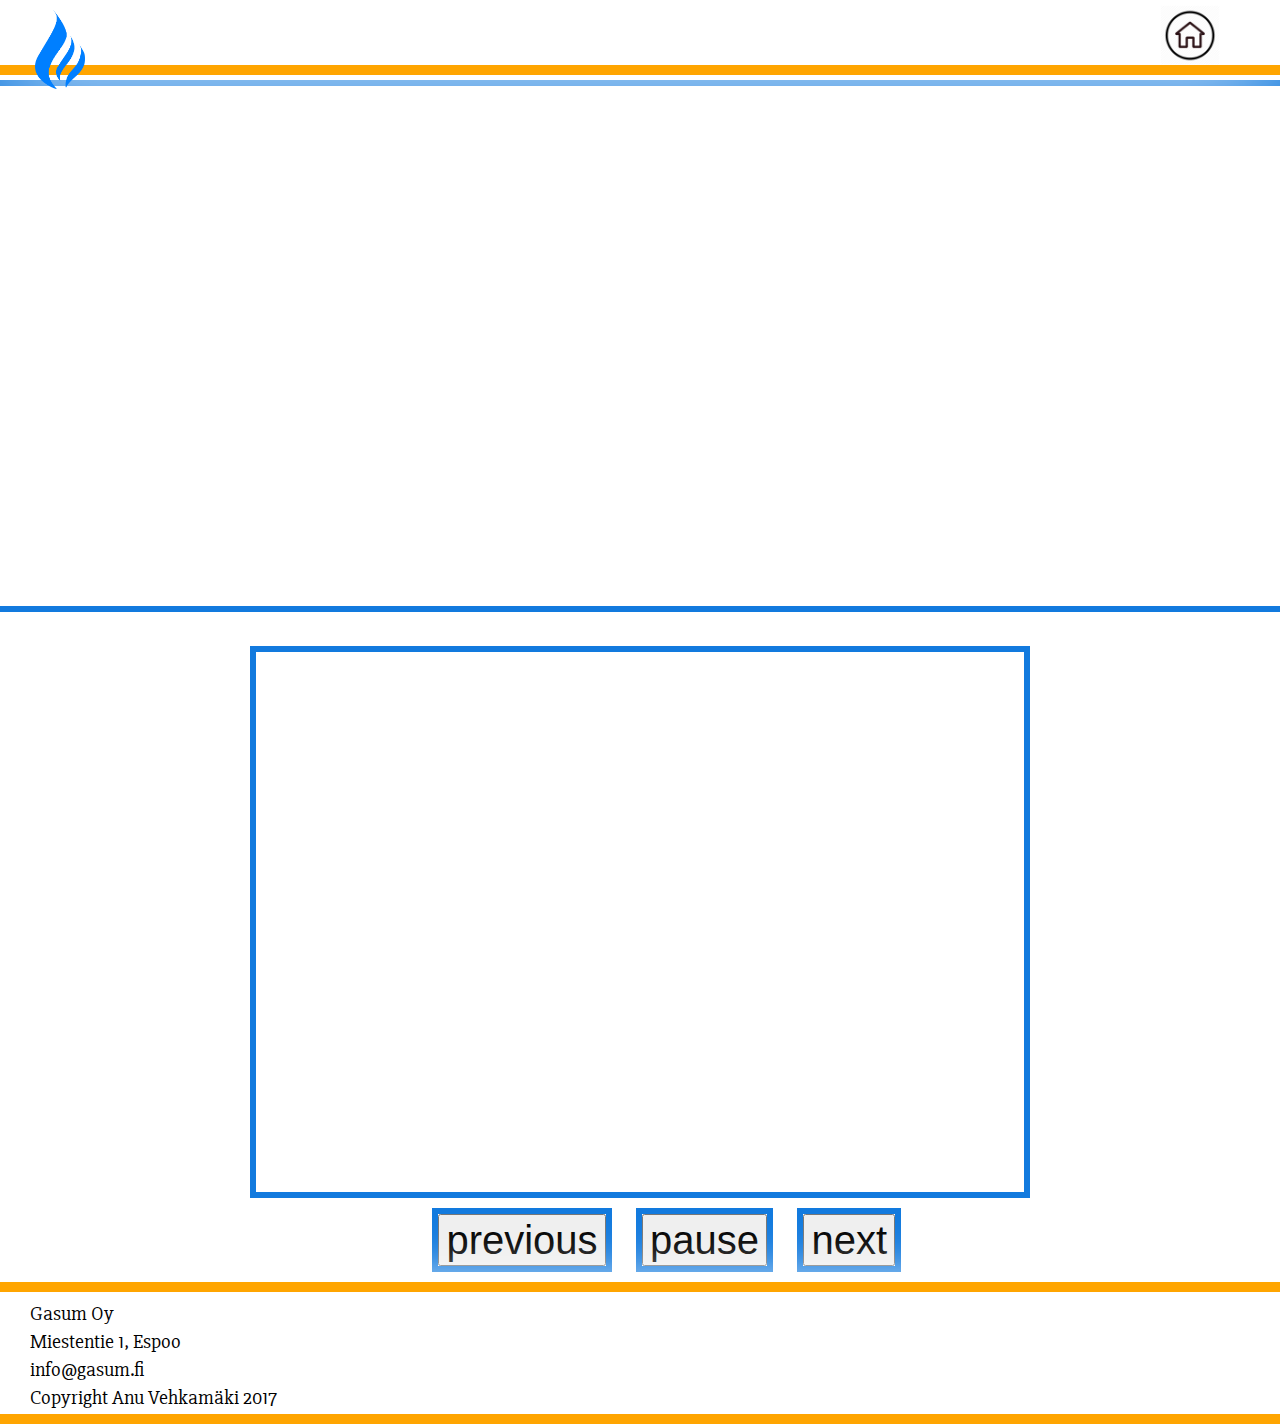
==== ajankohtaista.html @ daf7842a "vaihtuva mediaelementti" ====
<!DOCTYPE html>

<html>
    <head>
    
        <meta charset="UTF-8" />
        <meta name="description" content="Maakaasukampanjasivut">
        <meta name="keywords" content="maakaasu, kampanja, energia, uusiutumaton, kampanjasivut, gasum">
        <meta name="author" content="Anu Vehkamäki">
        
        <!--Fontti-->
        <link href="https://fonts.googleapis.com/css?family=Slabo+27px" rel="stylesheet">
                
        <meta name="viewport" content="width=device-width, initial-scale=1.0">
        
        <!-- Favicon ikoni verkkosivuilla -->
        <link rel="icon" href="images.png">
        <!-- Favicon ikoni mobiilisivuilla -->
        <link rel="apple-touch-icon-precomposed" href="apple-touch-icon-precomposed.png">
        
        <title>Maakaasukampanja</title>

        <!-- Poistaa CSS:n oletusasetukset-->
        <link rel="stylesheet" type="text/css" href="normalize.css">
        
        <!-- Liittää CSS-stylesheetin HTML koodiin-->
        <link rel="stylesheet" type="text/css" href="stylesheet.css">
        
        <script src="https://cdnjs.cloudflare.com/ajax/libs/jquery/3.1.1/jquery.js" type="text/javascript"></script>
        
        <script src="slideshow.js"></script>
        
        <!-- JQUERY -->
        <script src="https://ajax.googleapis.com/ajax/libs/jquery/3.1.1/jquery.min.js"></script>
        <script src="https://code.jquery.com/jquery-3.1.1.js" integrity="sha256-16cdPddA6VdVInumRGo6IbivbERE8p7CQR3HzTBuELA="crossorigin="anonymous"></script>
        
        
        
    </head>  
    
   <body> 
            
        <div id="header">
        
            <img class="logo" src="naturalgaslogo.png">
            
            <!--"dropdown"-valikko-->
            <div class="dropdown">
                  <div class="dropbtn"><img class="menu" src="home.png"></div>
                  <div class="dropdown-content" style="right: 0px; left: auto;">
                    <a href="index.html">Etusivu</a>
                    <a href="kampanja.html">Kampanja</a>
                    <b href="ajankohtaista.html">Ajankohtaista</b>
            </div>
        </div>
    </div>
       
       
    <!--Sama video toimii mobiililaitteella sekä tietokoneella "allowfullscreen style="height: 500px;"" avulla-->
     <div id="video">
       <iframe width="560" height="315" src="https://www.youtube.com/embed/zac17sGB2uo" frameborder="0" allowfullscreen style="height: 500px;"></iframe>
       </div>
       
        <!--SLIDESHOW!!!--> 
    <div id="uutiset">
        <div id="otsikko"></div>
        <div id="päivämäärä"></div>
        <div id="sisältö"></div>
        <div id="photo"></div>   
    </div>
       
    <div id="buttons">
        <div><button type="button" id="prev">previous</button></div>   
        <div><button type="button" id="pause">pause</button></div>  
        <div><button type="button" id="next">next</button></div>   
    </div>
       
    <div id="footer">
        <div id="foottext">
                <p>Gasum Oy</p>
                <p>Miestentie 1, Espoo</p>
                <p>info@gasum.fi</p>
                <p>Copyright Anu Vehkamäki 2017</p>
        </div>
    </div>
        
    </body>
    
</html>
---- stylesheet.css ----
/** Yleisesti verkkosivujen CSS koodit sekä etusivun CSS koodit **/

html,
body {
    min-height: 100%;
    min-width: 100%;
	padding-top: 20px;
	background-color: white;
    margin-top: 15px;
}

#header {
    background-color: white;
    width: 100%;
    max-height: 65px;
    box-shadow: 0px 1px 100px white;
    border-bottom: 5px solid orange;
    position:fixed;
    top: 0;
}

.logo {
    width: 45px;
    height: auto;
    margin: 0;
    padding: 10px;
    }

.menu {
    float: right;
    width: 45px;
    height: auto;
    background-color: white;
      }

/** Asettaa valikon tyylit ja "layoutin"**/
<style>

        .dropbtn {
            color: black;
            border: none;
            cursor: pointer;
            background-color: #D9D9D9;
        }
        

        .dropdown {
            float: right;
            position: relative;
            display: inline-block;
            margin-top: 10px;
            margin-right: 10px;
        }

        .dropdown-content {
            display: none;
            position: absolute;
            background-color: white;
            min-width: 50px;
            margin-top: 43px;
            border: 3px solid black;
            box-shadow: 0px 1px 60px 0px black;
            z-index: 1;
            font-family: 'Slabo 27px', serif;
        }

        .dropdown-content a {
            color: black;
            font-size: 20px;
            padding: 15px 18px;
            text-decoration: none;
            display: block;
        }

        .dropdown-content b{
            color: #127ade;
            font-size: 20px;
            padding: 15px 18px;
            text-decoration: none;
            display: block;
        }

        .dropdown-content a:hover {
            background-color: #127ade;
        }

        .dropdown:hover .dropdown-content {
            display: block;
        }

</style>


#wrapper h3 {
	color: #fff;
	line-height: 40px;
}

#wrapper a {
	color: #fff;
	text-decoration: none;
}

#content img {
    max-width: 100%;
    min-width: 300px;
    height: auto;
}

#content p {
    font-size: 20px;
    text-align: center;
    margin: 5px;
    padding: 10px;
    border-bottom: 3px solid #127ade;
    font-family: 'Slabo 27px', serif;
}



#footer {
    width: 100%;
    max-height: 95px;
    background-color: white;
    color: black;
    box-shadow: 0px 1px 60px 0px white;
    font-size: 13px;
    border-bottom: 5px solid orange;
    border-top: 5px solid orange;
    /** Saa footerin pysymään sivun alalaidassa**/
    position: relative;
    bottom:0;
}

#foottext {
    margin-top: 5px;
    font-family: 'Slabo 27px', serif;
}

#footer p{
    margin-left: 10px;
    margin-top: 0px;
    margin-bottom: 5px;
}

/** "Kampanja"-sivun CSS koodit **/

#jalostamo {
    max-width: 100%;
    min-width: 300px;
    height: auto;
    padding-bottom: 6px;
    border-bottom: 3px solid #127ade;
}

#textcontainer {
    margin: 25px;
    font-family: 'Slabo 27px', serif;
    word-break: normal;
}

#kampanjajuliste img {
    max-width: 100%;
    min-width: 300px;
    height: auto;
    padding-top: 10px;
    border-top: 3px solid #127ade;
}


/** "Ajankohtaista"-sivun CSS koodit **/

/** UUTISIKKUNA TÄHÄN **/

#uutiset p{
    font-family: 'Slabo 27px', serif;
    padding-top: 15px;
    padding-left: 15px;
}

#video iframe{
    max-width: 100%;
    min-width: 300px;
    height: auto;
    margin-top: 10px;
    margin-bottom: 10px;
    border-top: 3px solid #127ade;
    border-bottom: 3px solid #127ade;
    padding-top: 5px;
    padding-bottom: 5px;
}


/** Tietokoneruudulle tarkoitettu koodi breakpontilla**/
@media only screen and (min-width: 768px) {
    
        #header {
            height: 130px;
            box-shadow: 0px 10px 100px white;
            border-bottom: 10px solid orange;
    }

        .logo {
            width: 50px;
            height: auto;
            margin-left: 25px;
            padding: 10px;
        }

        .menu {
            width: 60px;
          }

        .dropdown {
                margin-top: 5px;
                margin-right: 60px;
            }

            .dropdown-content {
                min-width: 200px;
                box-shadow: 0px 5px 90px 0px black;
                margin-top: 56px;
            }

            .dropdown-content a {
                font-size: 30px;
                padding: 15px 22px;
            }

            .dropdown-content b{
                font-size: 30px;
                padding: 15px 22px;
            }

        #content img {
            min-width: 100%;
            height: auto;
         }

        #content p {
            font-size: 60px;
            text-align: center;
            margin: 30px;
            padding: 20px;
            border-bottom: 10px solid #127ade;
        }

        #footer {
            width: 100%;
            max-height: 200px;
            min-height:100px; 
            font-size: 20px;
            border-bottom: 10px solid orange;
            border-top: 10px solid orange;
        }

        #foottext {
            margin-top: 10px;
            margin-bottom: 5px;
        }

        #footer p{
            margin-left: 30px;
            margin-bottom: 5px;
        }

        /** "Kampanja"-sivun CSS koodit isommalla näytöllä **/

        #jalostamo {
            width: 100%;
            height: auto;
            padding-bottom: 6px;
            border-bottom: 6px solid #127ade;
        }

        #textcontainer {
            width: 50%;
            font-size: 20px;
            margin: 30px;
            margin-left: 70px;
            float: left
        }

        #textcontainer h2 {
            font-size: 30px;
        }

        #textcontainer article {
            font-size: 20px;
        }

        #kampanjajuliste img {
            max-width: 70%;
            min-width: 300px;
            height: auto;
            margin: 20px;
            margin-right: 120px;
            margin-right: 50px;
            padding: 10px;
            border: 6px solid #127ade;
            float: right;
        }
    
        #footer {
            clear:both;
        }
                
        #uutiset p{
            float: center;
            padding-top: 25px;
            padding-left: 15px;
            font-size: 30px;
        }

        /** "Ajankohtaista"-sivun CSS koodit isommalla näytöllä **/


        #video iframe{
            align-content: center;
            width: 100%;
            height: auto;
            margin-top: 10px;
            margin-bottom: 30px;
            border-top: 6px solid #127ade;
            border-bottom: 6px solid #127ade;
            padding-top: 10px;
            padding-bottom: 10px;
        }    
    

    #uutiset {
        height: 500px;
        align-content: center;
        margin-left: 250px;
        margin-right: 250px;
        padding: 20px;
        border: 6px solid #127ade;
        font-family: 'Slabo 27px', serif;
        font-size: 35px;
    }
    
    #buttons {
        margin-left: 33%;
        text-align: center;
        display: inline-block;
    }
    
    #buttons div{
        margin: 10px;
        text-align: center;
        border: 6px solid #127ade;
        font-size: 40px;
        display: inline-block;
    }
    
    #otsikko {
        text-align: center;
    }
    
    #päivämäärä {
        text-align: center;
    }
    
    #sisältö {
        text-align: center;
    }
    
    #photo img {
        height: 400px;
        width: auto;
        margin-left: 20%;
    }
    
    
    
    
    
}
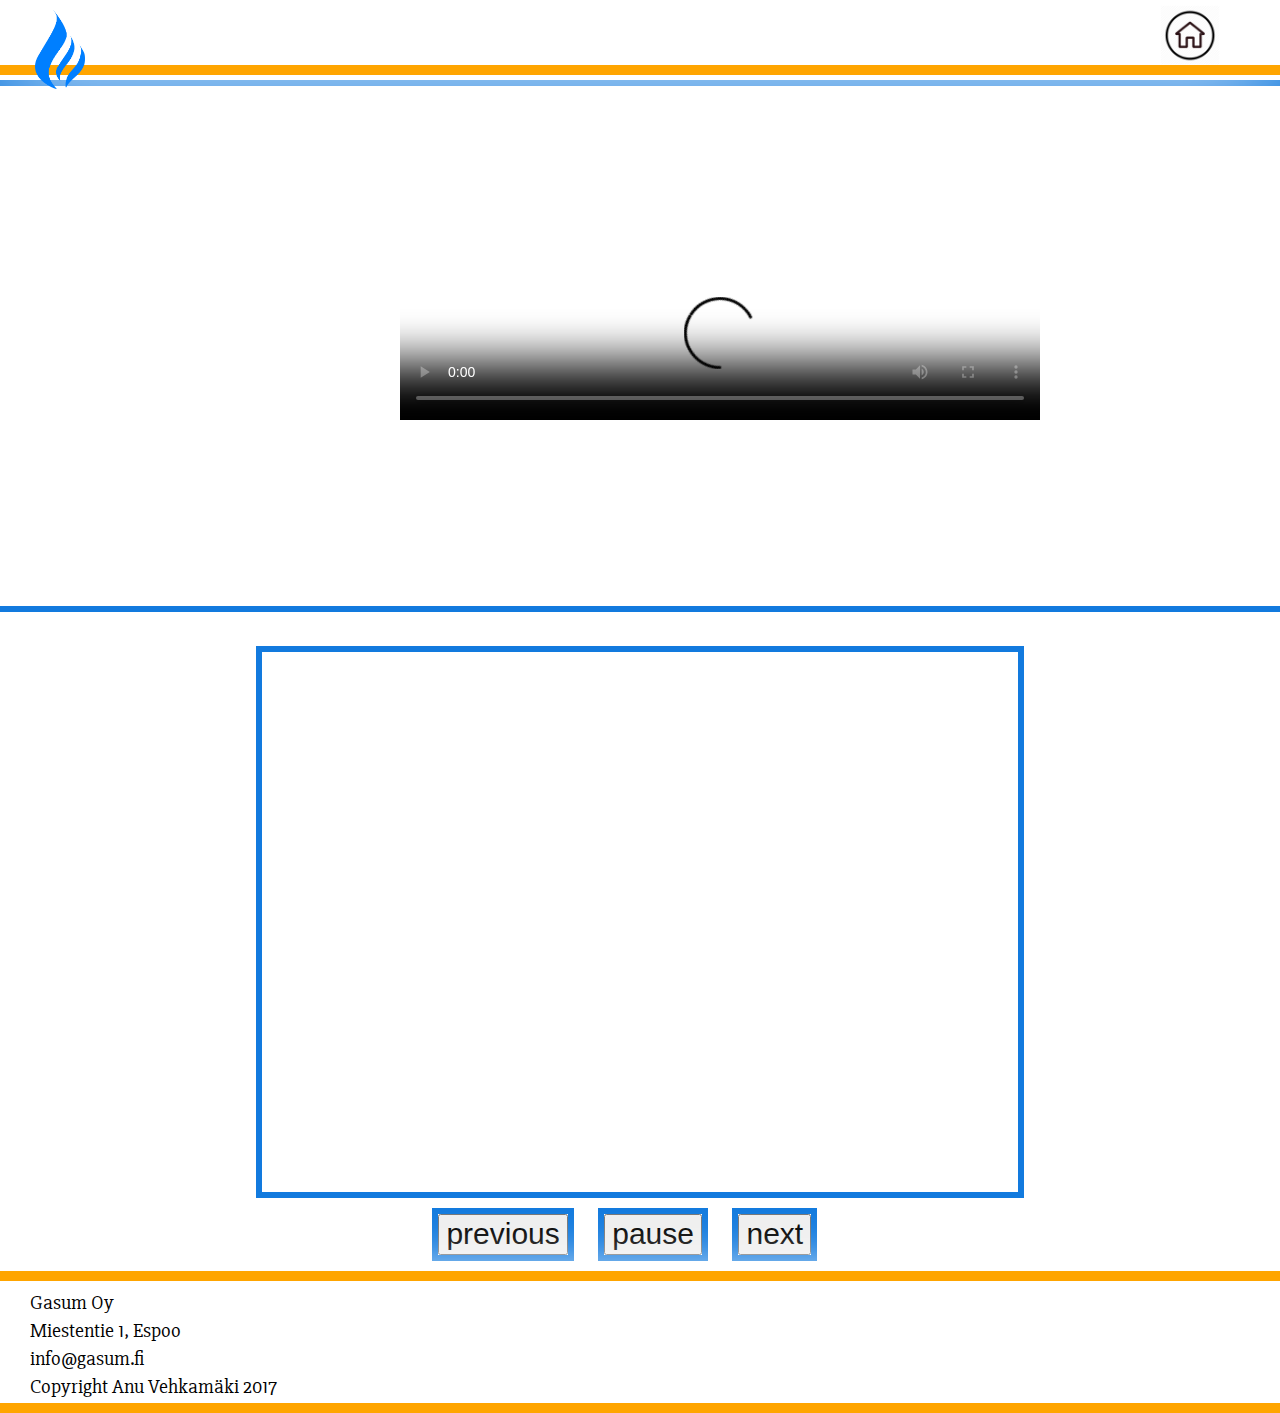
==== commit e275e5e2: "video" ====
--- a/ajankohtaista.html
+++ b/ajankohtaista.html
@@ -56,13 +56,35 @@
     </div>
        
        
+       
+       
+       
+       
+       
+       
+       <!-- loop lisätty -->
+    <canvas id=canvas ></canvas>
+    <video id="propagandaa" width="640" height="auto" controls loop poster="__image__">
+        <source src="Maakaasu_Final_720p.mpg"  type="video/mpeg" />
+        <source src="Maakaasu_Final_720p.ogv"  type="video/ogg" />
+        <source src="Maakaasu_Final_720p.webm"  type="video/webm" />
+       </video>
+       
+       
+       
+       
+       
+       
+       
+       
+       
     <!--Sama video toimii mobiililaitteella sekä tietokoneella "allowfullscreen style="height: 500px;"" avulla-->
      <div id="video">
        <iframe width="560" height="315" src="https://www.youtube.com/embed/zac17sGB2uo" frameborder="0" allowfullscreen style="height: 500px;"></iframe>
        </div>
        
         <!--SLIDESHOW!!!--> 
-    <div id="uutiset">
+    <div class="uutiset" id="uutiset">
         <div id="otsikko"></div>
         <div id="päivämäärä"></div>
         <div id="sisältö"></div>
--- a/stylesheet.css
+++ b/stylesheet.css
@@ -331,12 +331,23 @@
     #uutiset {
         height: 500px;
         align-content: center;
-        margin-left: 250px;
-        margin-right: 250px;
+        margin-left: 20%;
+        margin-right: 20%;
         padding: 20px;
         border: 6px solid #127ade;
         font-family: 'Slabo 27px', serif;
-        font-size: 35px;
+        font-size: 40px;
+    }
+    
+    .uutiset {
+        height: 500px;
+        align-content: center;
+        margin-left: 20%;
+        margin-right: 20%;
+        padding: 20px;
+        border: 6px solid #127ade;
+        font-family: 'Slabo 27px', serif;
+        font-size: 40px;
     }
     
     #buttons {
@@ -349,7 +360,7 @@
         margin: 10px;
         text-align: center;
         border: 6px solid #127ade;
-        font-size: 40px;
+        font-size: 30px;
         display: inline-block;
     }
     
@@ -366,18 +377,36 @@
     }
     
     #photo img {
-        height: 400px;
-        width: auto;
+        width: 60%;
+        height: auto;
         margin-left: 20%;
     }
     
     
-    
-    
-    
-}
-
-
-
-
-
+    #canvas{
+        position: absolute;
+        top: 0;
+        bottom: 0;
+        left: 0;
+        right: 0;
+        width: 100%;
+        height: 100%;
+    }
+    
+    #propagandaa{
+        position: absolute;
+        top: 50%;
+        left: 50%;
+        margin: -180px 0 0 -240px;
+    }
+    
+    
+    
+    
+    
+}
+
+
+
+
+
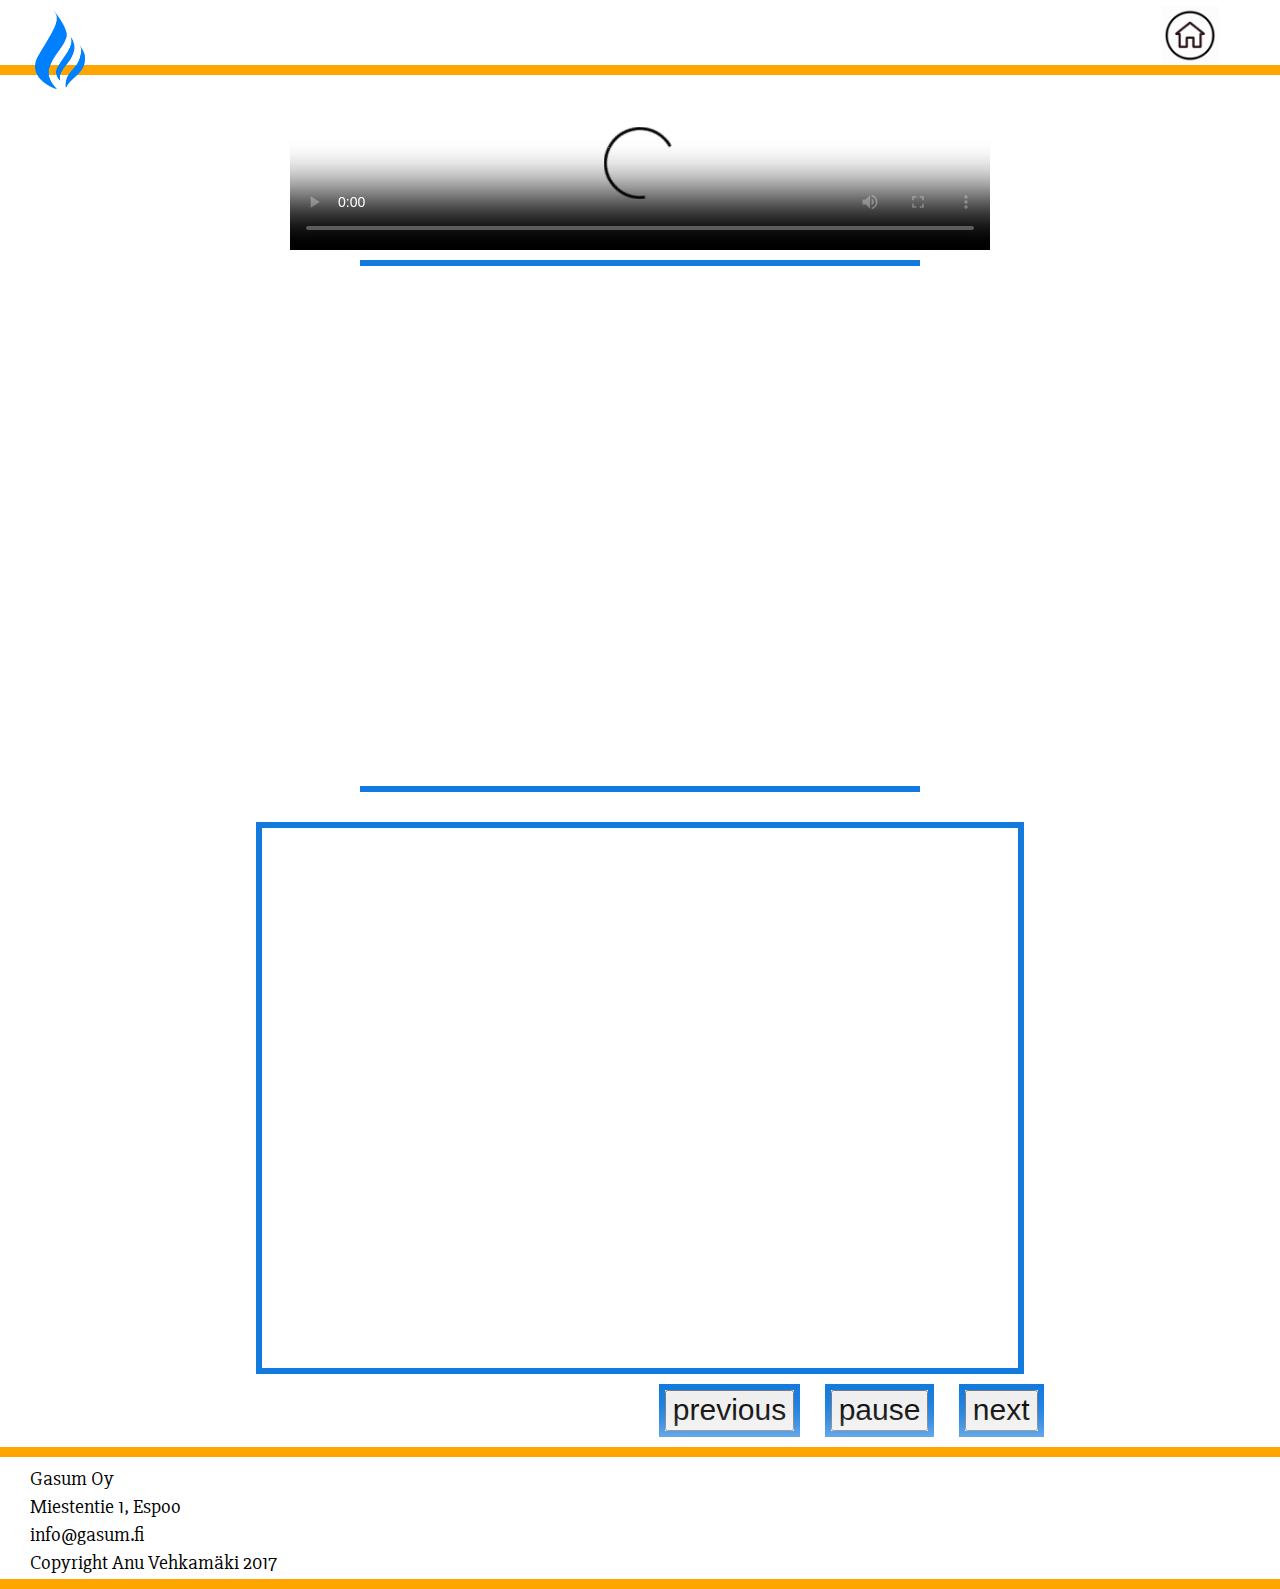
==== commit 3dfe8553: "dhsi" ====
--- a/ajankohtaista.html
+++ b/ajankohtaista.html
@@ -51,13 +51,9 @@
                     <a href="index.html">Etusivu</a>
                     <a href="kampanja.html">Kampanja</a>
                     <b href="ajankohtaista.html">Ajankohtaista</b>
+                  </div>
             </div>
         </div>
-    </div>
-       
-       
-       
-       
        
        
        
@@ -68,12 +64,7 @@
         <source src="Maakaasu_Final_720p.mpg"  type="video/mpeg" />
         <source src="Maakaasu_Final_720p.ogv"  type="video/ogg" />
         <source src="Maakaasu_Final_720p.webm"  type="video/webm" />
-       </video>
-       
-       
-       
-       
-       
+    </video>
        
        
        
@@ -97,6 +88,10 @@
         <div><button type="button" id="next">next</button></div>   
     </div>
        
+       
+    
+       
+       
     <div id="footer">
         <div id="foottext">
                 <p>Gasum Oy</p>
--- a/stylesheet.css
+++ b/stylesheet.css
@@ -7,6 +7,9 @@
 	padding-top: 20px;
 	background-color: white;
     margin-top: 15px;
+    display: flex;
+    flex-direction: column;
+    justify-content: center;
 }
 
 #header {
@@ -178,12 +181,17 @@
     padding-left: 15px;
 }
 
+
+#video {
+    display: flex;
+    justify-content: center;
+}
+
 #video iframe{
     max-width: 100%;
     min-width: 300px;
     height: auto;
-    margin-top: 10px;
-    margin-bottom: 10px;
+    margin: 10px auto;
     border-top: 3px solid #127ade;
     border-bottom: 3px solid #127ade;
     padding-top: 5px;
@@ -191,7 +199,7 @@
 }
 
 
-/** Tietokoneruudulle tarkoitettu koodi breakpontilla**/
+/** Tietokoneruudulle tarkoitettu koodi breakpointilla**/
 @media only screen and (min-width: 768px) {
     
         #header {
@@ -316,11 +324,7 @@
 
 
         #video iframe{
-            align-content: center;
-            width: 100%;
-            height: auto;
-            margin-top: 10px;
-            margin-bottom: 30px;
+            margin: 10px auto 30px;
             border-top: 6px solid #127ade;
             border-bottom: 6px solid #127ade;
             padding-top: 10px;
@@ -394,19 +398,20 @@
     }
     
     #propagandaa{
-        position: absolute;
-        top: 50%;
-        left: 50%;
-        margin: -180px 0 0 -240px;
-    }
-    
-    
-    
-    
-    
-}
-
-
-
-
-
+        width: 100%;
+        max-width: 700px;
+        height: auto;
+        margin: 0 auto;
+        margin-top: 30px;
+    }
+    
+    
+    
+    
+    
+}
+
+
+
+
+
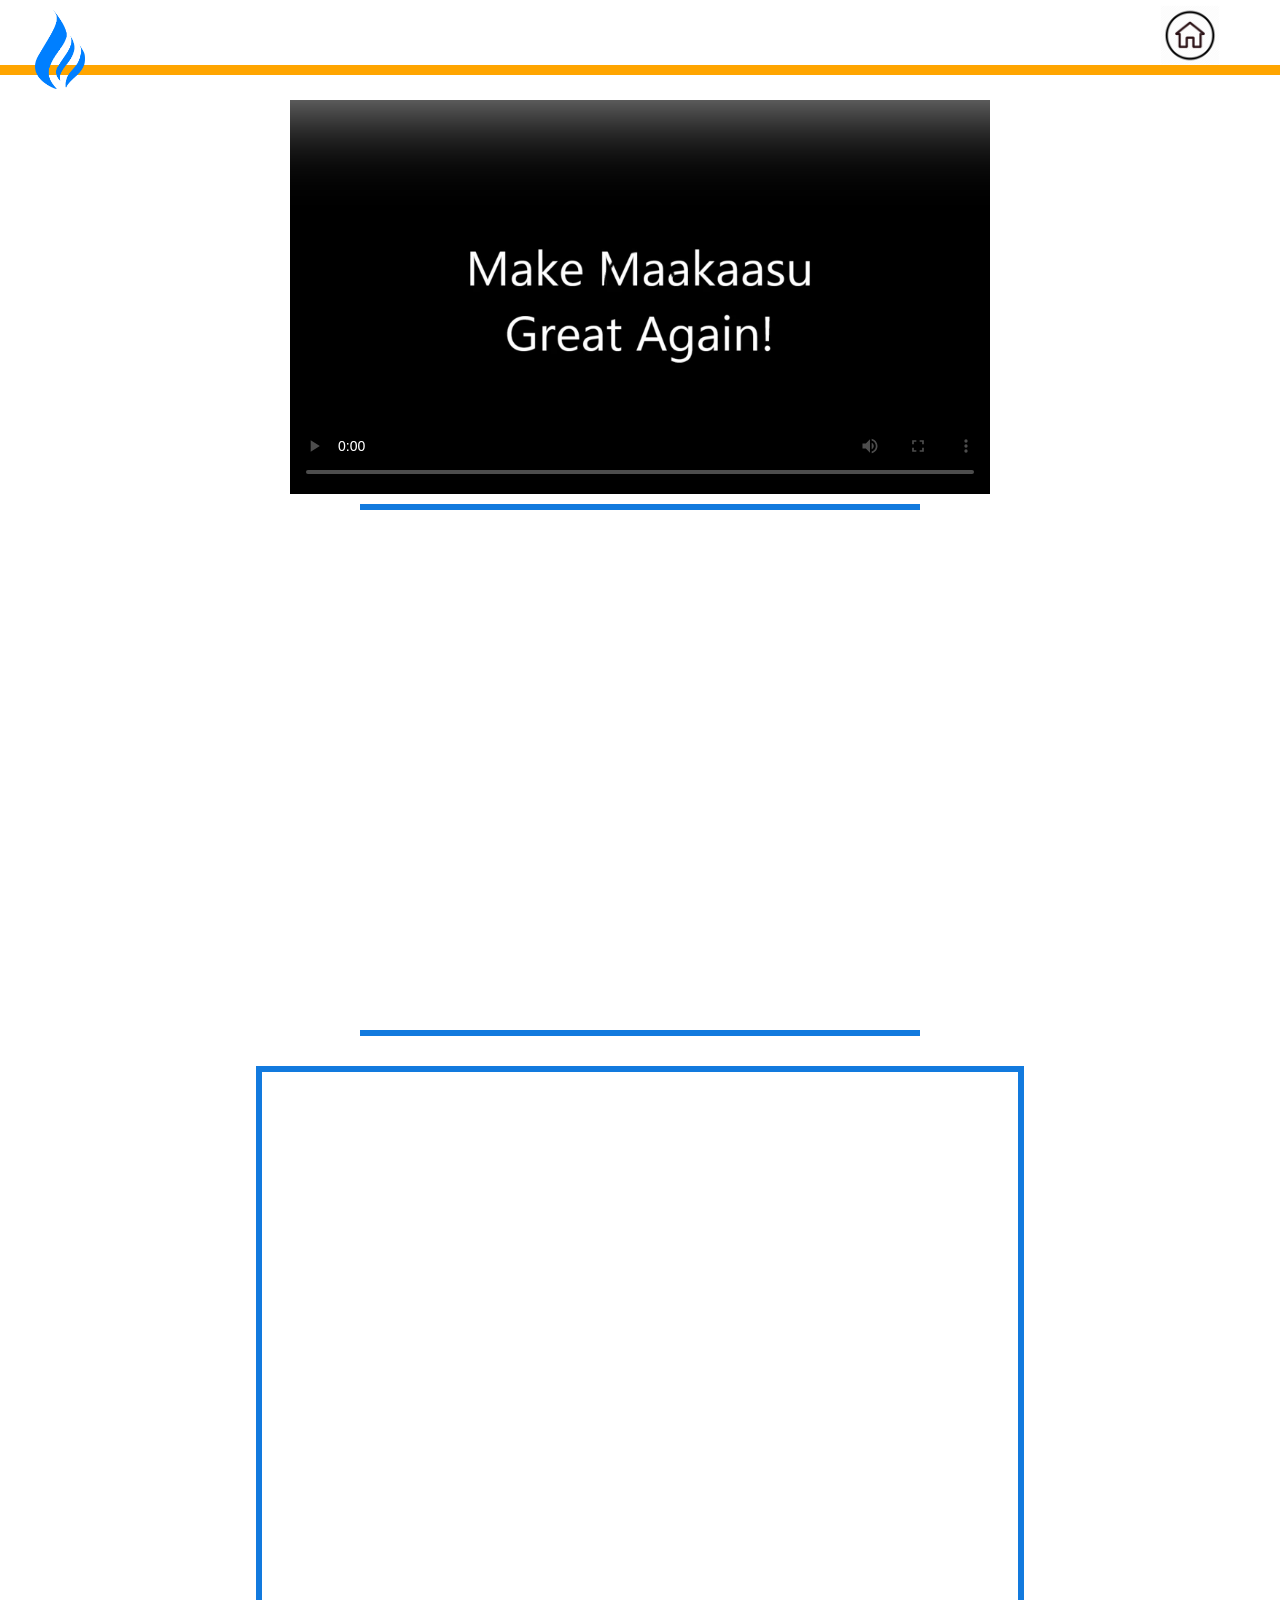
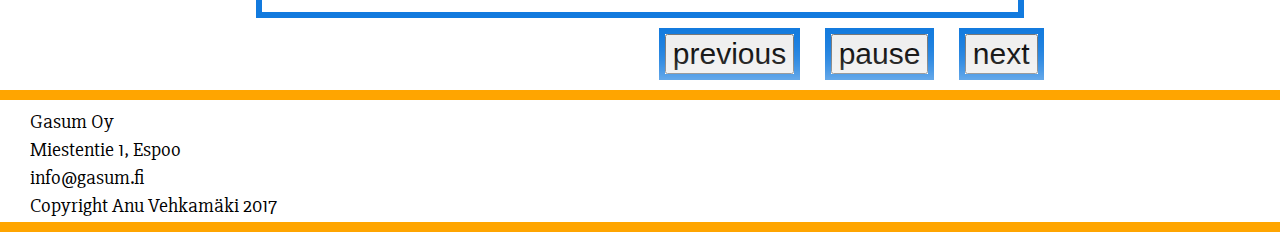
==== commit ac143a32: "great" ====
--- a/ajankohtaista.html
+++ b/ajankohtaista.html
@@ -60,7 +60,7 @@
        
        <!-- loop lisätty -->
     <canvas id=canvas ></canvas>
-    <video id="propagandaa" width="640" height="auto" controls loop poster="__image__">
+    <video id="propagandaa" width="640" height="auto" controls loop poster="great.png">
         <source src="Maakaasu_Final_720p.mpg"  type="video/mpeg" />
         <source src="Maakaasu_Final_720p.ogv"  type="video/ogg" />
         <source src="Maakaasu_Final_720p.webm"  type="video/webm" />
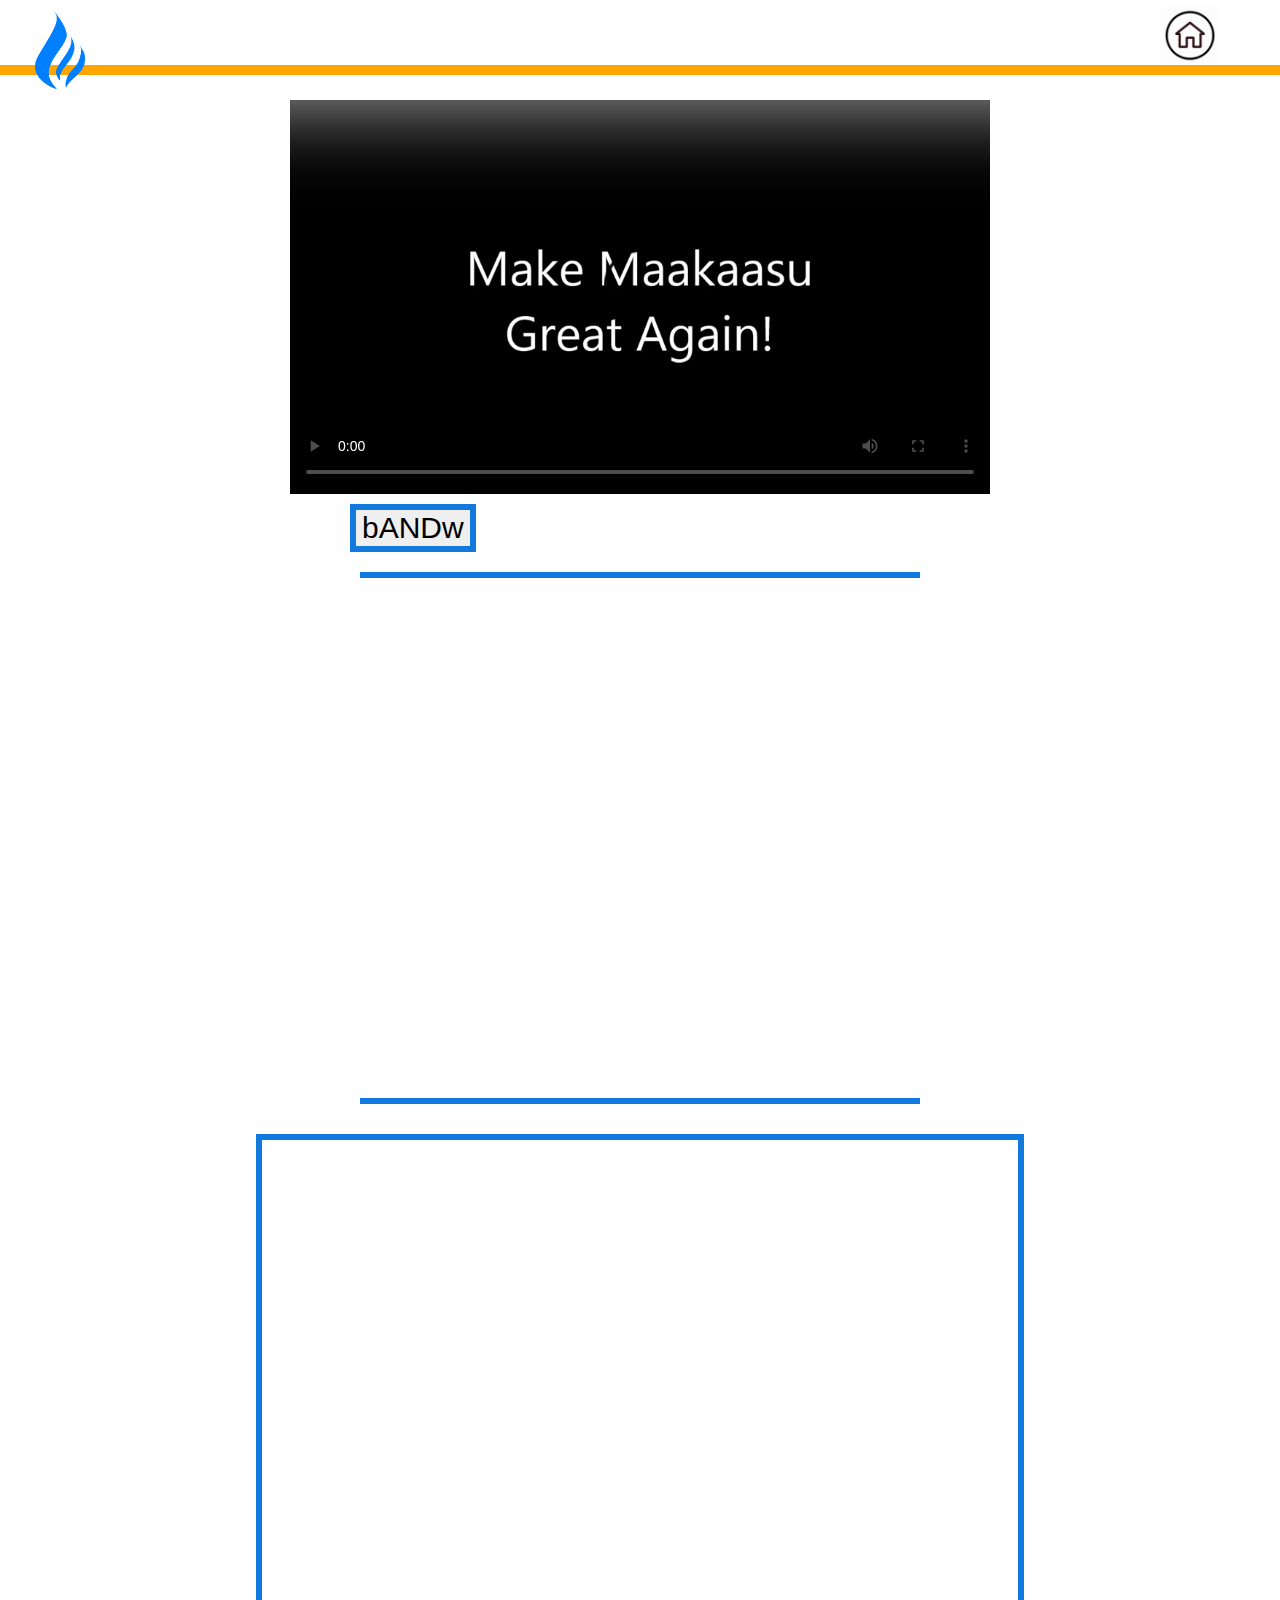
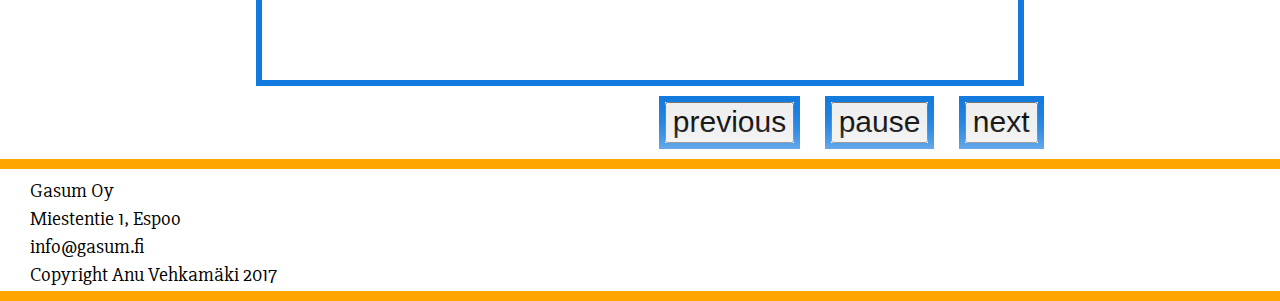
==== commit 934e9867: "ft" ====
--- a/ajankohtaista.html
+++ b/ajankohtaista.html
@@ -58,6 +58,8 @@
        
        
        
+       
+       
        <!-- loop lisätty -->
     <canvas id=canvas ></canvas>
     <video id="propagandaa" width="640" height="auto" controls loop poster="great.png">
@@ -65,6 +67,62 @@
         <source src="Maakaasu_Final_720p.ogv"  type="video/ogg" />
         <source src="Maakaasu_Final_720p.webm"  type="video/webm" />
     </video>
+       
+       
+    <div><button type="button" id="bANDw">bANDw</button></div>
+    
+    <script>
+       document.addEventListener('DOMContentLoaded', function(){
+        var v = document.getElementById('propagandaa');
+        var canvas = document.getElementById('canvas');
+        var context = canvas.getContext('2d');
+        var back = document.createElement('canvas');
+        var backcontext = back.getContext('2d');
+
+        var cw,ch;
+
+            v.addEventListener('play', function(){
+                cw = v.clientWidth;
+                ch = v.clientHeight;
+                canvas.width = cw;
+                canvas.height = ch;
+                back.width = cw;
+                back.height = ch;
+                draw(v,context,backcontext,cw,ch);
+            },false);
+
+        },false);
+        
+        document.getElementById("bANDw").innerHTML.onclick = 
+            function draw(v,c,bc,w,h) {
+                if(v.paused || v.ended){return false;} 
+                // First, draw it into the backing canvas
+                bc.drawImage(v,0,0,w,h);
+                // Grab the pixel data from the backing canvas
+                var idata = bc.getImageData(0,0,w,h);
+                var data = idata.data;
+                // Loop through the pixels, turning them grayscale
+                for(var i = 0; i < data.length; i+=4) {
+                    var r = data[i];
+                    var g = data[i+1];
+                    var b = data[i+2];
+                    var brightness = (3*r+4*g+b)>>>3;
+                    data[i] = brightness;
+                    data[i+1] = brightness;
+                    data[i+2] = brightness;
+                }
+                idata.data = data;
+                // Draw the pixels onto the visible canvas
+                c.putImageData(idata,0,0);
+                // Start over!
+                setTimeout(function(){ draw(v,c,bc,w,h); }, 0);
+            }
+
+    </script>
+       
+       
+       
+       
        
        
        
--- a/stylesheet.css
+++ b/stylesheet.css
@@ -340,7 +340,7 @@
         padding: 20px;
         border: 6px solid #127ade;
         font-family: 'Slabo 27px', serif;
-        font-size: 40px;
+        font-size: 37px;
     }
     
     .uutiset {
@@ -351,7 +351,7 @@
         padding: 20px;
         border: 6px solid #127ade;
         font-family: 'Slabo 27px', serif;
-        font-size: 40px;
+        font-size: 37px;
     }
     
     #buttons {
@@ -405,13 +405,20 @@
         margin-top: 30px;
     }
     
-    
-    
-    
-    
-}
-
-
-
-
-
+    #bANDw {
+        margin: 10px;
+        margin-left: 350px;;
+        text-align: center;
+        border: 6px solid #127ade;
+        font-size: 30px;
+        display: inline-block;
+    }
+    
+    
+    
+}
+
+
+
+
+
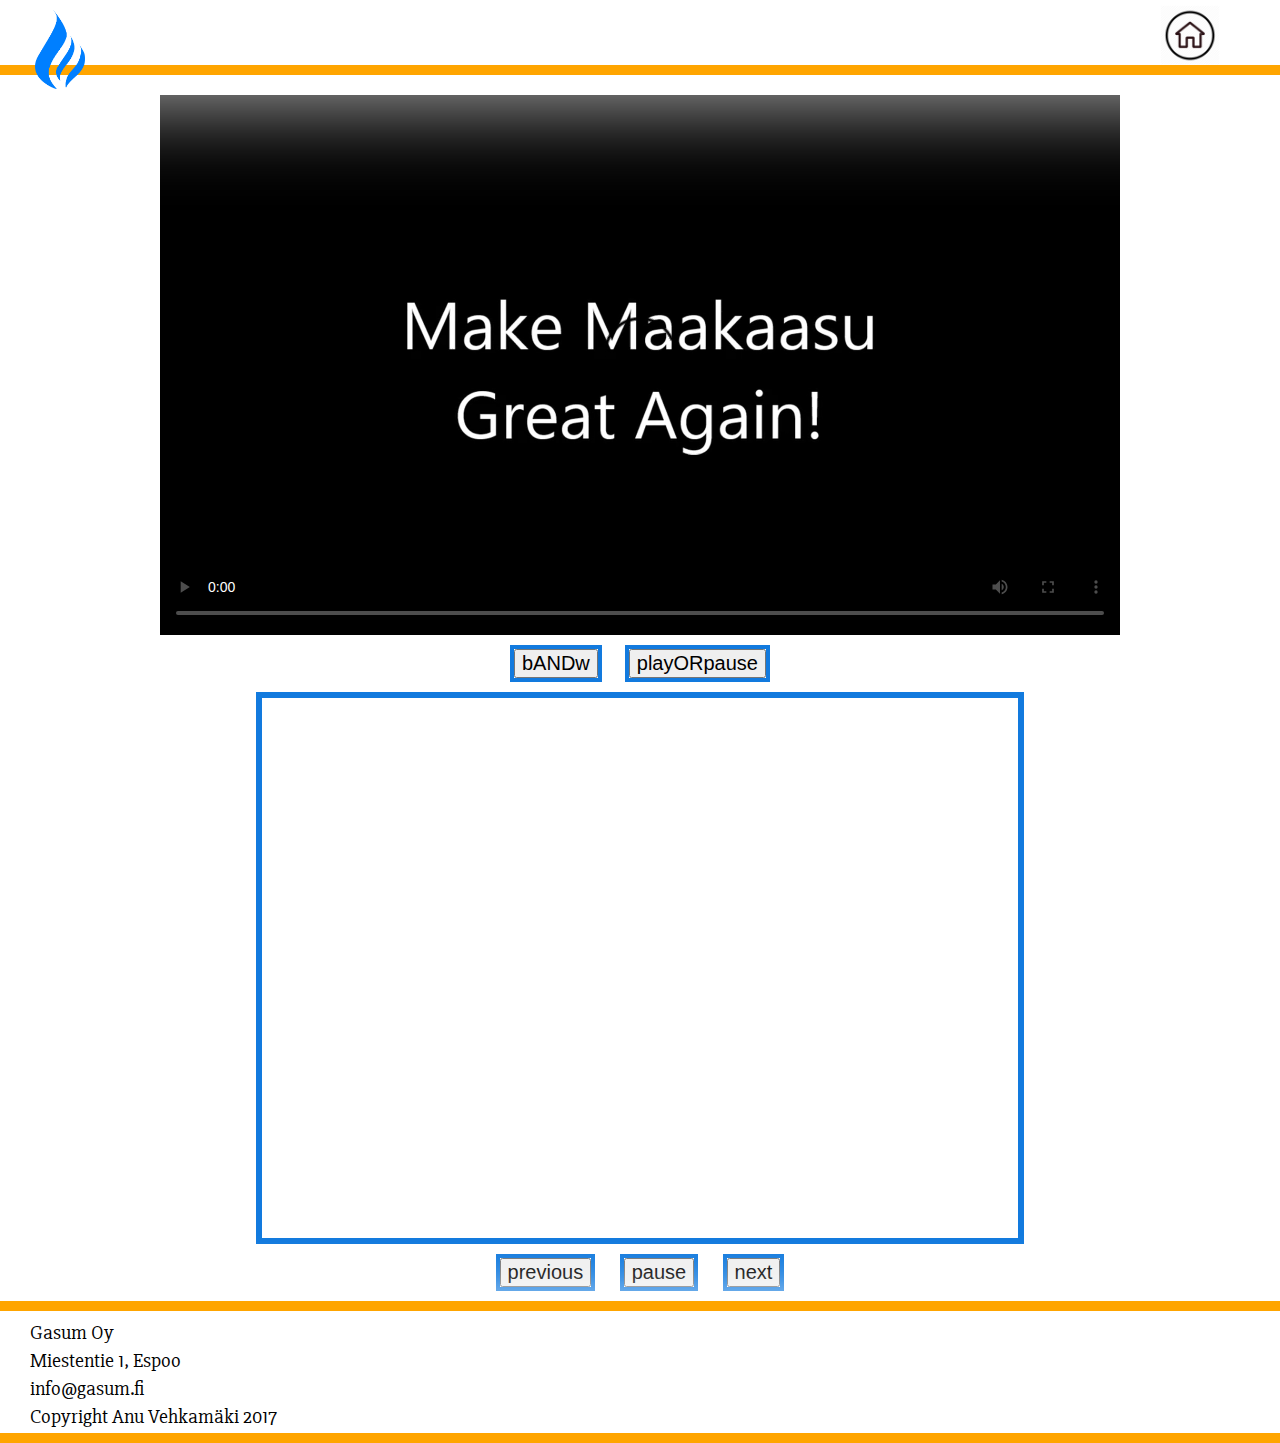
==== commit 8d5138d1: "few" ====
--- a/ajankohtaista.html
+++ b/ajankohtaista.html
@@ -61,7 +61,7 @@
        
        
        <!-- loop lisätty -->
-    <canvas id=canvas ></canvas>
+    <canvas id=c ></canvas>
     <video id="propagandaa" width="640" height="auto" controls loop poster="great.png">
         <source src="Maakaasu_Final_720p.mpg"  type="video/mpeg" />
         <source src="Maakaasu_Final_720p.ogv"  type="video/ogg" />
@@ -69,35 +69,66 @@
     </video>
        
        
-    <div><button type="button" id="bANDw">bANDw</button></div>
-    
+     <div id="videoButtons">
+        <div><button type="button" id="bANDw">bANDw</button></div>
+        <div><button type="button" id="playORpause">playORpause</button></div>
+    </div>
+         
     <script>
+        
+        var pressed = false
+        var play = true
+        
        document.addEventListener('DOMContentLoaded', function(){
-        var v = document.getElementById('propagandaa');
-        var canvas = document.getElementById('canvas');
-        var context = canvas.getContext('2d');
-        var back = document.createElement('canvas');
-        var backcontext = back.getContext('2d');
+            var v = document.getElementById('propagandaa');
+            var canvas = document.getElementById('c');
+            var context = canvas.getContext('2d');
+            var back = document.createElement('canvas');
+            var backcontext = back.getContext('2d');
 
-        var cw,ch;
-
-            v.addEventListener('play', function(){
-                cw = v.clientWidth;
-                ch = v.clientHeight;
-                canvas.width = cw;
-                canvas.height = ch;
-                back.width = cw;
-                back.height = ch;
-                draw(v,context,backcontext,cw,ch);
+            var cw,ch;
+           
+        
+           document.getElementById('bANDw').addEventListener('click', function(){
+               if(pressed == false){
+                    document.getElementById('c').style.display='block'
+                    cw = v.clientWidth;
+                    ch = v.clientHeight;
+                    console.log(cw +"  " +ch)
+                    canvas.width = cw;
+                    canvas.height = ch;
+                    console.log(canvas.width +"  " +canvas.height)
+                    back.width = cw;
+                    back.height = ch;
+                    console.log(back.width +"  " +back.height)
+                    draw(v,context,backcontext,cw,ch);
+                   pressed = true
+               }
+               else{
+                   (document.getElementById('c')).style.display='none'
+                    pressed = false
+               }
             },false);
 
         },false);
         
-        document.getElementById("bANDw").innerHTML.onclick = 
+        
+            document.getElementById('playORpause').addEventListener('click', function(){
+                if(play == true){
+                    document.getElementById('propagandaa').play();
+                    play = false;
+                }
+                else if(play == false){
+                    document.getElementById('propagandaa').pause();
+                    play = true;
+                }
+            })
+        
             function draw(v,c,bc,w,h) {
                 if(v.paused || v.ended){return false;} 
                 // First, draw it into the backing canvas
                 bc.drawImage(v,0,0,w,h);
+                console.log(w +"  " +h)
                 // Grab the pixel data from the backing canvas
                 var idata = bc.getImageData(0,0,w,h);
                 var data = idata.data;
@@ -117,6 +148,7 @@
                 // Start over!
                 setTimeout(function(){ draw(v,c,bc,w,h); }, 0);
             }
+    
 
     </script>
        
@@ -127,10 +159,11 @@
        
        
        
-    <!--Sama video toimii mobiililaitteella sekä tietokoneella "allowfullscreen style="height: 500px;"" avulla-->
+    <!--Sama video toimii mobiililaitteella sekä tietokoneella "allowfullscreen style="height: 500px;"" avulla
      <div id="video">
        <iframe width="560" height="315" src="https://www.youtube.com/embed/zac17sGB2uo" frameborder="0" allowfullscreen style="height: 500px;"></iframe>
        </div>
+-->
        
         <!--SLIDESHOW!!!--> 
     <div class="uutiset" id="uutiset">
--- a/stylesheet.css
+++ b/stylesheet.css
@@ -20,6 +20,7 @@
     border-bottom: 5px solid orange;
     position:fixed;
     top: 0;
+    z-index: 999;
 }
 
 .logo {
@@ -355,7 +356,6 @@
     }
     
     #buttons {
-        margin-left: 33%;
         text-align: center;
         display: inline-block;
     }
@@ -363,8 +363,8 @@
     #buttons div{
         margin: 10px;
         text-align: center;
-        border: 6px solid #127ade;
-        font-size: 30px;
+        border: 4px solid #127ade;
+        font-size: 20px;
         display: inline-block;
     }
     
@@ -387,38 +387,47 @@
     }
     
     
-    #canvas{
+   #c {
         position: absolute;
+        margin: 0 auto;
+       margin-top: 95px;
         top: 0;
         bottom: 0;
         left: 0;
         right: 0;
-        width: 100%;
-        height: 100%;
-    }
-    
-    #propagandaa{
-        width: 100%;
-        max-width: 700px;
+        width: 75%;
         height: auto;
+        z-index: 500; 
+    }
+    
+    #propagandaa {
+        width: 75%;
+        position: relative;
         margin: 0 auto;
-        margin-top: 30px;
-    }
-    
-    #bANDw {
+        margin-top: 25px;
+        height: auto;
+        z-index: 0;
+    }
+    
+    #videoButtons {
+        text-align: center;
+        display: inline-block;
+        font-family: 'Slabo 27px', serif;
+    }
+    
+    #videoButtons div{
         margin: 10px;
-        margin-left: 350px;;
-        text-align: center;
-        border: 6px solid #127ade;
-        font-size: 30px;
+        text-align: center;
+        border: 4px solid #127ade;
+        font-size: 20px;
         display: inline-block;
-    }
-    
-    
-    
-}
-
-
-
-
-
+        font-family: 'Slabo 27px', serif;
+    }
+    
+    
+}
+
+
+
+
+
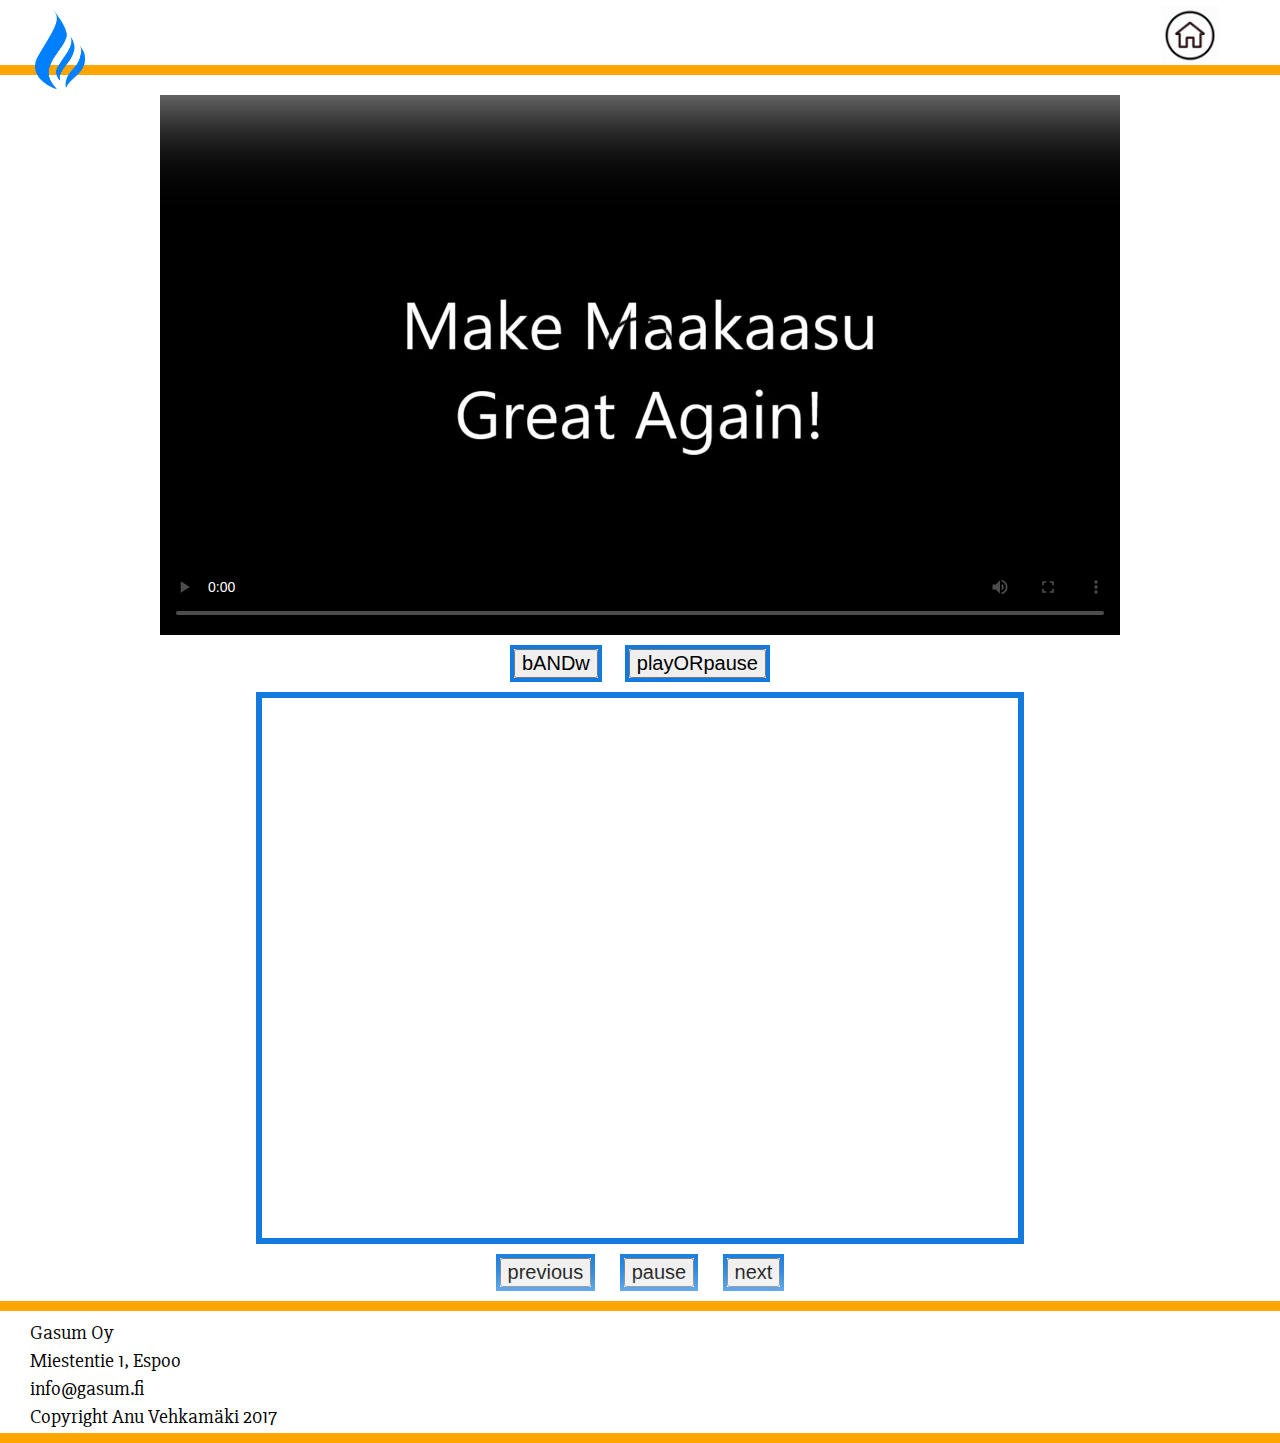
==== commit adc16c03: "wow" ====
--- a/ajankohtaista.html
+++ b/ajankohtaista.html
@@ -51,6 +51,7 @@
                     <a href="index.html">Etusivu</a>
                     <a href="kampanja.html">Kampanja</a>
                     <b href="ajankohtaista.html">Ajankohtaista</b>
+                    <a href="game.html">Peli</a>
                   </div>
             </div>
         </div>
--- a/stylesheet.css
+++ b/stylesheet.css
@@ -425,9 +425,35 @@
     }
     
     
-}
-
-
-
-
-
+    
+    
+    
+    #game {
+        margin-bottom: 15px;
+        margin-top: 45px;
+        text-align: center;
+        display: inline-block;
+    }
+    
+    #speedButtons div{
+        margin: 15px;
+        margin-top: 0;
+        text-align: center;
+        border: 4px solid #127ade;
+        font-size: 20px;
+        display: inline-block;
+        font-family: 'Slabo 27px', serif;
+    }
+    
+    #speedButtons {
+        text-align: center;
+        display: inline-block;
+        font-family: 'Slabo 27px', serif;
+    }
+    
+}
+
+
+
+
+
